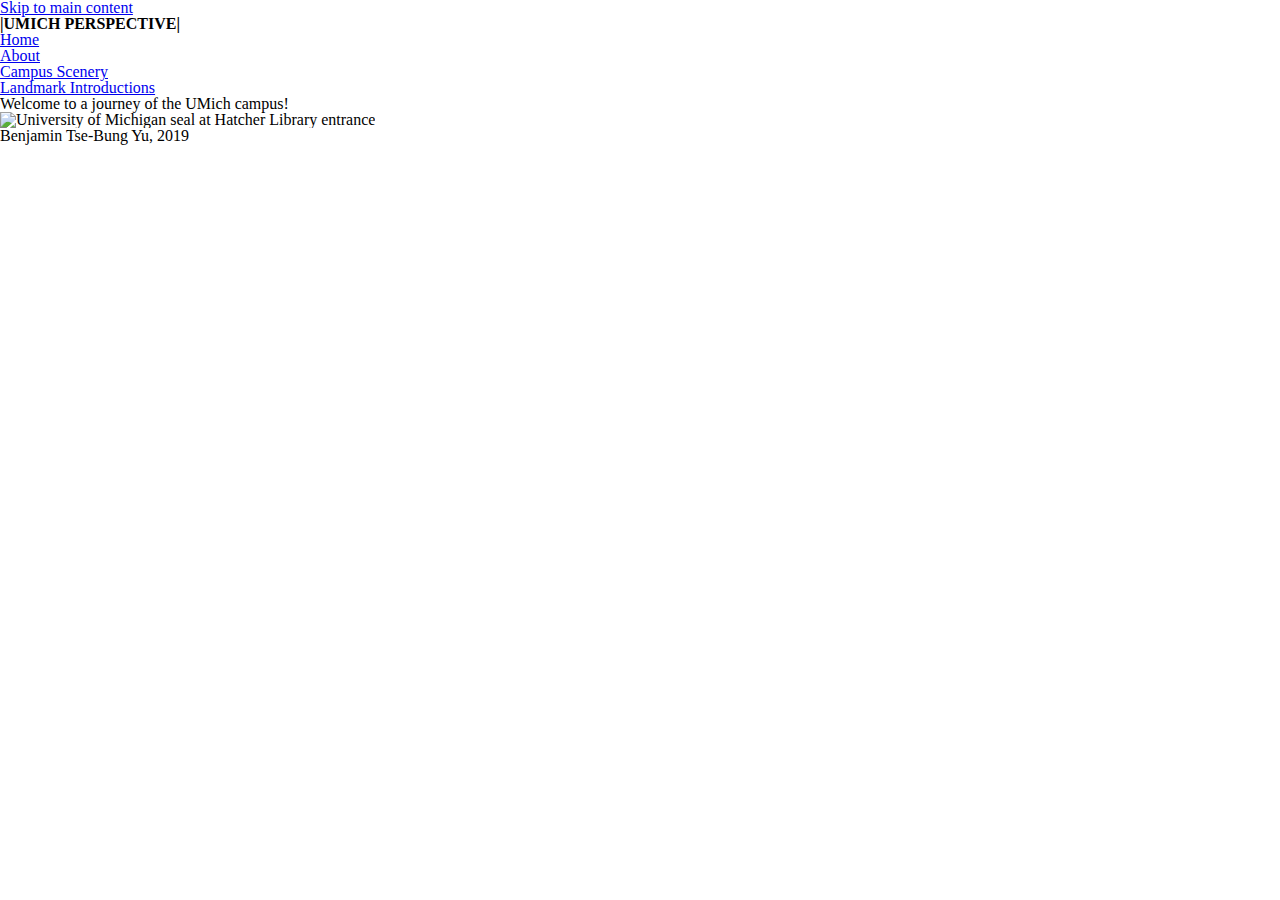
==== index.html @ 3e7e2eb7 "Add files via upload" ====
<!DOCTYPE html>
<html lang="en" dir="ltr">
  <head>
    <meta charset="utf-8">
    <meta name="viewport" content="width=device-width, initial-scale=1.0">
    <link rel="stylesheet" type="text/css" href="css/html5reset.css">
    <link rel="stylesheet" type="text/css" href="css/style.css">
    <link href='https://fonts.googleapis.com/css?family=EB Garamond' rel='stylesheet'>
    <link rel="stylesheet" href="https://use.fontawesome.com/releases/v5.7.2/css/all.css" integrity="sha384-fnmOCqbTlWIlj8LyTjo7mOUStjsKC4pOpQbqyi7RrhN7udi9RwhKkMHpvLbHG9Sr" crossorigin="anonymous">
    <title>index</title>
  </head>

  <body>
    <header>
      <!--Skip to Main Content Link-->
      <a class = "skiplink" href = "#maincontent">Skip to main content</a>
      <h1>|UMICH PERSPECTIVE|</h1>
    </header>

    <nav>
        <ul>
            <li><a href = "index.html" class = "current">Home</a></li>
            <li><a href = "about.html">About</a></li>
            <li><a href = "scenery.html">Campus Scenery</a></li>
            <li><a href = "stories.html">Landmark Introductions</a></li>
        </ul>
    </nav>

    <main id = "maincontent">
      <p id = "welcometext"> Welcome to a journey of the UMich campus! </p>
      <img src = "images/hatcher_seal.jpg" alt = "University of Michigan seal at Hatcher Library entrance" id = "hatcher_seal">
    </main>

    <footer>
      <p>Benjamin Tse-Bung Yu, 2019</p>
    </footer>
  </body>

</html>
---- css/style.css ----
/* Smartphone view/default */
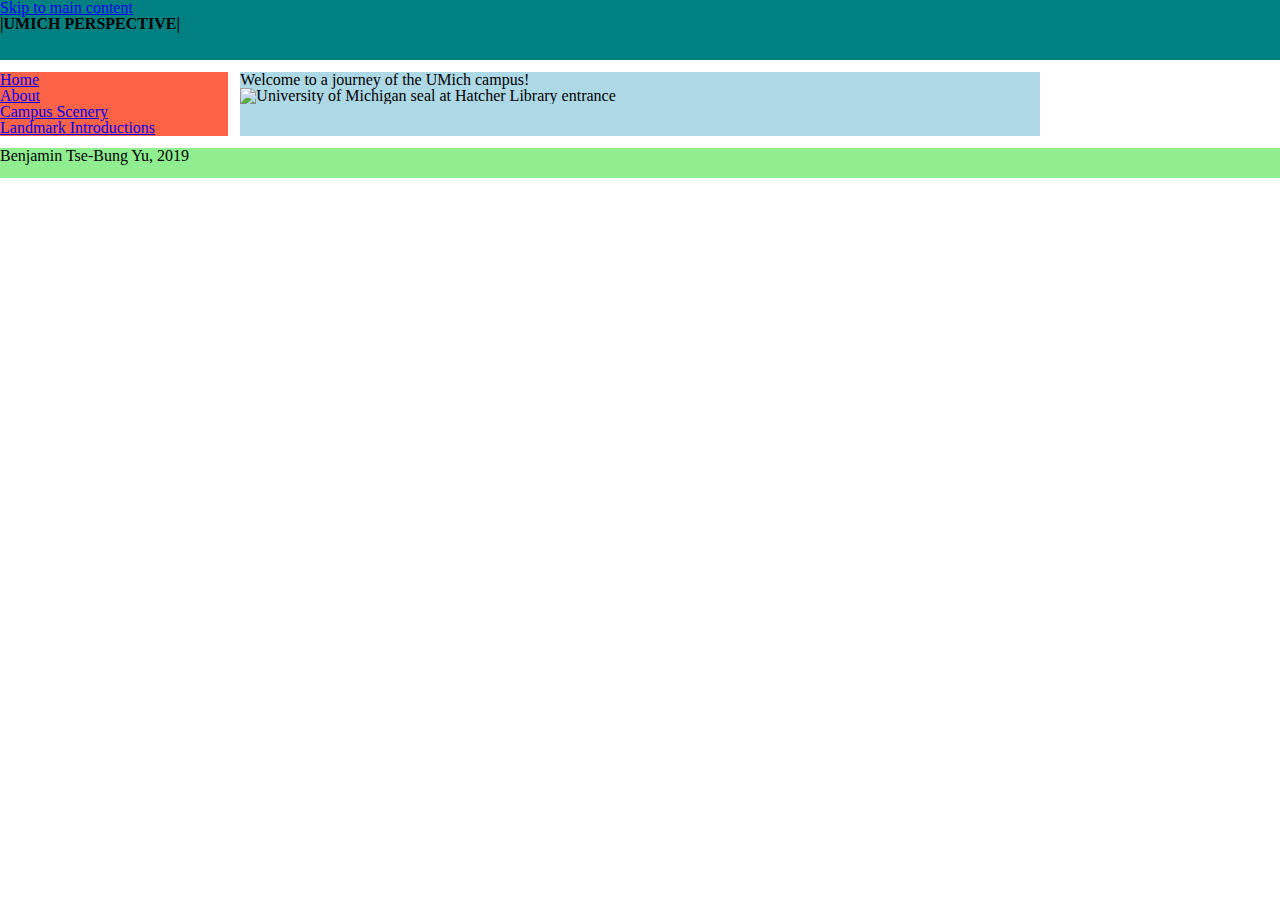
==== commit b8fb6a6f: "Add files via upload" ====
--- a/index.html
+++ b/index.html
@@ -11,29 +11,32 @@
   </head>
 
   <body>
-    <header>
-      <!--Skip to Main Content Link-->
-      <a class = "skiplink" href = "#maincontent">Skip to main content</a>
-      <h1>|UMICH PERSPECTIVE|</h1>
-    </header>
+    <!-- container for styling page layout -->
+    <div class = "pageContainer">
+      <header>
+        <!--Skip to Main Content Link-->
+        <a class = "skiplink" href = "#maincontent">Skip to main content</a>
+        <h1>|UMICH PERSPECTIVE|</h1>
+      </header>
 
-    <nav>
-        <ul>
-            <li><a href = "index.html" class = "current">Home</a></li>
-            <li><a href = "about.html">About</a></li>
-            <li><a href = "scenery.html">Campus Scenery</a></li>
-            <li><a href = "stories.html">Landmark Introductions</a></li>
-        </ul>
-    </nav>
+      <nav>
+          <ul>
+              <li><a href = "index.html" class = "current">Home</a></li>
+              <li><a href = "about.html">About</a></li>
+              <li><a href = "scenery.html">Campus Scenery</a></li>
+              <li><a href = "stories.html">Landmark Introductions</a></li>
+         </ul>
+      </nav>
 
-    <main id = "maincontent">
-      <p id = "welcometext"> Welcome to a journey of the UMich campus! </p>
-      <img src = "images/hatcher_seal.jpg" alt = "University of Michigan seal at Hatcher Library entrance" id = "hatcher_seal">
-    </main>
+      <main id = "maincontent">
+        <p id = "welcometext"> Welcome to a journey of the UMich campus! </p>
+        <img src = "images/hatcher_seal.jpg" alt = "University of Michigan seal at Hatcher Library entrance" id = "hatcher_seal">
+      </main>
 
-    <footer>
-      <p>Benjamin Tse-Bung Yu, 2019</p>
-    </footer>
+      <footer>
+        <p>Benjamin Tse-Bung Yu, 2019</p>
+      </footer>
+  </div>
   </body>
 
 </html>
--- a/css/style.css
+++ b/css/style.css
@@ -1 +1,47 @@
 /* Smartphone view/default */
+
+/* page layout */
+.pageContainer{
+  display: grid;
+  grid-template-rows: 60px 1fr 30px;
+  grid-template-columns: 2fr 7fr 2fr;
+  grid-template-areas:
+    "header header header"
+    "nav main aside"
+    "footer footer footer";
+  grid-gap: .75em;
+}
+
+header{
+    grid-area: header;
+    background-color: teal;
+}
+nav{
+    grid-area: nav;
+    background-color: tomato;
+}
+main{
+    grid-area: main;
+    background-color: lightblue;
+}
+aside{
+    grid-area: aside;
+    background-color: orange;
+}
+footer{
+    grid-area: footer;
+    background-color: lightgreen;
+}
+
+/* CSS for gallery grid on scenery page */
+.gallery img{
+  width: 100%;
+  height: auto;
+}
+
+.gallery{
+  display: grid;
+  grid-template-columns: repeat(3, 1fr);
+  grid-gap: 1rem;
+  justify-content: center;
+}
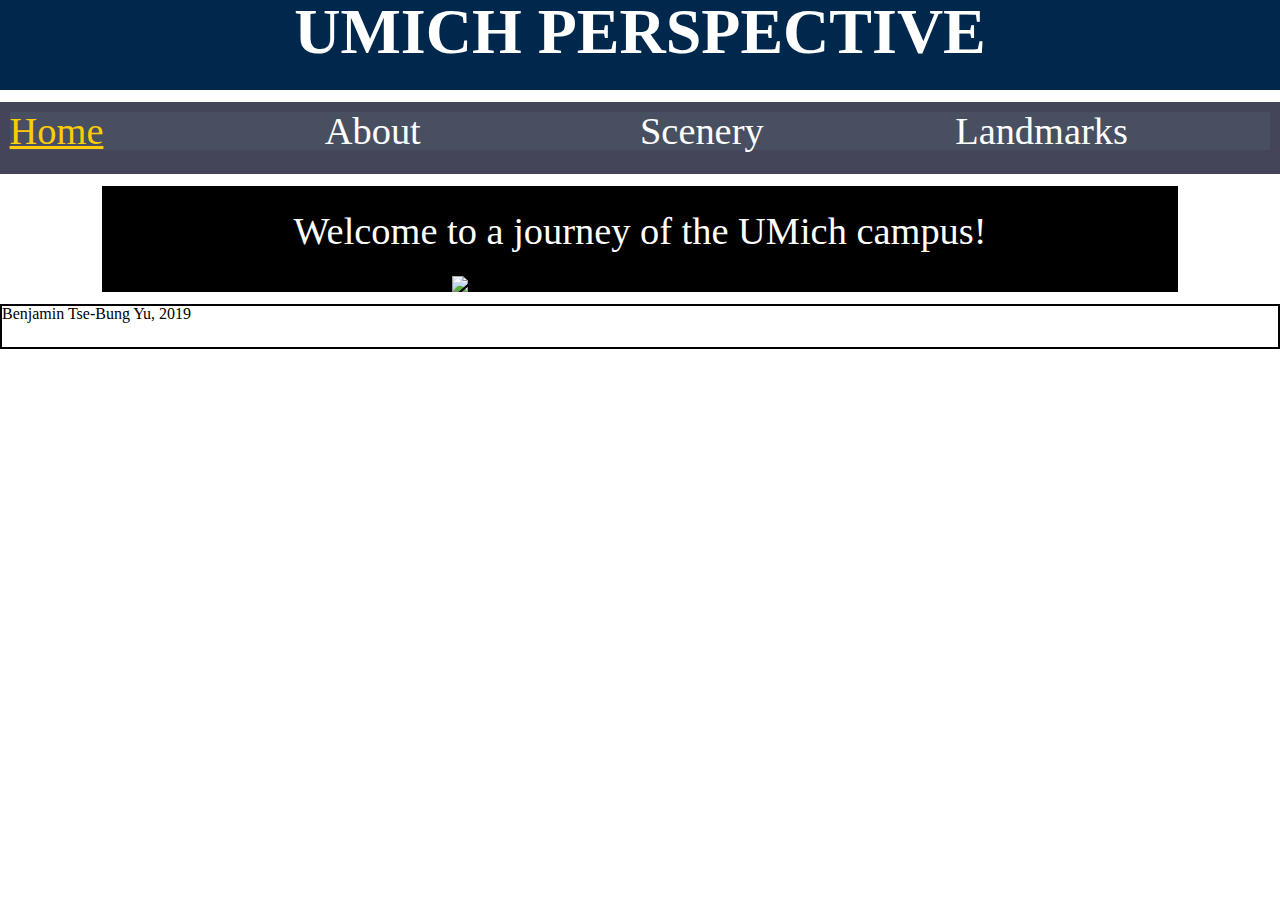
==== commit 77bf90c3: "Add files via upload" ====
--- a/index.html
+++ b/index.html
@@ -16,21 +16,25 @@
       <header>
         <!--Skip to Main Content Link-->
         <a class = "skiplink" href = "#maincontent">Skip to main content</a>
-        <h1>|UMICH PERSPECTIVE|</h1>
+        <h1>UMICH PERSPECTIVE</h1>
       </header>
 
       <nav>
           <ul>
               <li><a href = "index.html" class = "current">Home</a></li>
               <li><a href = "about.html">About</a></li>
-              <li><a href = "scenery.html">Campus Scenery</a></li>
-              <li><a href = "stories.html">Landmark Introductions</a></li>
+              <li><a href = "scenery.html">Scenery</a></li>
+              <li><a href = "stories.html">Landmarks</a></li>
          </ul>
       </nav>
 
       <main id = "maincontent">
-        <p id = "welcometext"> Welcome to a journey of the UMich campus! </p>
-        <img src = "images/hatcher_seal.jpg" alt = "University of Michigan seal at Hatcher Library entrance" id = "hatcher_seal">
+        <div class = "indexpage_content">
+          <p><br></p>
+          <p id = "welcometext"> Welcome to a journey of the UMich campus! </p>
+          <p><br></p>
+          <img src = "images/hatcher_seal.jpg" alt = "University of Michigan seal at Hatcher Library entrance" id = "hatcher_seal">
+        </div>
       </main>
 
       <footer>
--- a/css/style.css
+++ b/css/style.css
@@ -3,8 +3,8 @@
 /* page layout */
 .pageContainer{
   display: grid;
-  grid-template-rows: 60px 1fr 30px;
-  grid-template-columns: 2fr 7fr 2fr;
+  grid-template-rows: 10vh 1fr 5vh;
+  grid-template-columns: 25vh 7fr 15vh;
   grid-template-areas:
     "header header header"
     "nav main aside"
@@ -14,34 +14,320 @@
 
 header{
     grid-area: header;
-    background-color: teal;
+    background-color: #00274c;
 }
 nav{
     grid-area: nav;
-    background-color: tomato;
+    background-color: #00274c;
 }
 main{
     grid-area: main;
-    background-color: lightblue;
+    background-color: #000000;
 }
 aside{
     grid-area: aside;
-    background-color: orange;
+    background-color: #000000;
 }
 footer{
     grid-area: footer;
-    background-color: lightgreen;
-}
-
-/* CSS for gallery grid on scenery page */
-.gallery img{
-  width: 100%;
+    background-color: #ffffff;
+    border-style: solid;
+    border-color: #000000;
+    border-width: 0.2vw;
+}
+
+/* CSS for text styling */
+h1{
+  font-size: 6vh;
+  color: #ffcb05;
+  text-align: center;
+  vertical-align: middle;
+}
+h2{
+  font-size: 4vh;
+  color: #ffcb05;
+  text-align: center;
+}
+main p{
+  font-size: 3vh;
+  color: #ffffff;
+}
+
+
+#maincontent div a{
+  color: #ffcb05;
+}
+
+/* CSS code for skiplink was referenced from https://accessibility.oit.ncsu.edu/it-accessibility-at-nc-state/developers/accessibility-handbook/mouse-and-keyboard-events/skip-to-main-content/ */
+.skiplink {
+    left:-999px;
+    position:absolute;
+    top:auto;
+    width:1px;
+    height:1px;
+    overflow:hidden;
+    z-index:-999;
+}
+.skiplink:focus, .skiplink:active {
+    color: #FFFF00;
+    background-color:#000;
+    left: auto;
+    top: auto;
+    width: 30%;
+    height: auto;
+    overflow:auto;
+    margin: 10px 35%;
+    padding:5px;
+    border-radius: 15px;
+    border:4px solid yellow;
+    text-align:center;
+    font-size:1.2em;
+    z-index:999;
+}
+
+/* CSS for nav bar */
+nav ul{
+  display: grid;
+  padding: 0.75vw;
+  grid-template-rows: repeat(4, 1fr);
+}
+nav ul li{
+  display: block;
+  background-color: #474F61;
+  color: black;
+}
+nav ul li a{
+  font-size: 2vh;
+  width: 200px;
+  background-color: none;
+  text-decoration: none;
+  color: white;
+}
+nav ul li a:hover {
+  color: #ffcb05;
+}
+
+.current{
+  text-decoration: underline;
+  color: #ffcb05;
+}
+
+/* default CSS for images */
+img{
+  width: 90%;
   height: auto;
 }
 
+/* CSS for gallery grid on Scenery page */
 .gallery{
   display: grid;
-  grid-template-columns: repeat(3, 1fr);
-  grid-gap: 1rem;
+  grid-template-columns: repeat(2, 1fr);
+  grid-gap: 0.5rem;
+  justify-items: center;
+  min-width: 250px;
+}
+
+.gallery img{
+  width: 90%;
+  height: auto;
+}
+
+/* CSS for Index page */
+.indexpage_content{
+  text-align: center;
   justify-content: center;
 }
+#hatcher_seal{
+  width: 95%;
+  height: auto;
+  min-width: 250px;
+}
+
+/* CSS for About page content */
+.aboutpage_content{
+  width:99%;
+  text-align: center;
+}
+
+/* CSS for Landmarks page content */
+.landmarkspage_content{
+  text-align: center;
+}
+.landmarkspage_content div a{
+  font-size: 4vw;
+  text-decoration: none;
+}
+
+/* MEDIA QUERIES */
+
+/* Between smartphones to Laptops ---------- */
+@media only screen and (min-width : 481px) and (max-width : 1223px) {
+  /* page layout */
+  .pageContainer{
+    display: grid;
+    grid-template-rows: 10vh 8vh 5fr 5vh;
+    grid-template-columns: 1fr 12fr 1fr;
+    grid-template-areas:
+      "header header header"
+      "nav nav nav"
+      "aside-left main aside-right"
+      "footer footer footer";
+    grid-gap: .75em;
+  }
+
+  header{
+      grid-area: header;
+      background-color: #00274c;
+  }
+  nav{
+      grid-area: nav;
+      background-color: #45455A;
+  }
+  main{
+      grid-area: main;
+      background-color: #000000;
+  }
+  aside-left{
+      grid-area: aside;
+      background-color: #000000;
+  }
+  aside-right{
+      grid-area: aside;
+      background-color: #000000;
+  }
+  footer{
+      grid-area: footer;
+      background-color: #ffffff;
+      border-style: solid;
+      border-color: #000000;
+      border-width: 0.2vw;
+  }
+  /* CSS for nav bar */
+  nav ul{
+    display: grid;
+    padding: 0.75vw;
+    grid-template-columns: repeat(4, 1fr);
+  }
+  nav ul li a{
+    font-size: 3vw;
+  }
+
+  /* CSS for text styling */
+  h1{
+    font-size: 5vw;
+    color: white;
+    text-align: center;
+  }
+  h2{
+    font-size: 3vw;
+  }
+  main p{
+    font-size: 2vw;
+  }
+  #maincontent div a{
+    color: #ffcb05;
+  }
+
+  /* Index page welcome text */
+  #welcometext{
+    font-size: 3vw;
+  }
+
+  /* CSS for gallery grid on Scenery page */
+  .gallery{
+    grid-template-columns: repeat(3, 1fr);
+  }
+
+  /* CSS for Landmarks page content */
+  .landmarkspage_content{
+    display: grid;
+    grid-template-columns: repeat(2, 1fr);
+  }
+}
+
+
+/* Desktops and laptops ----------- */
+@media only screen and (min-width : 1224px) {
+  /* page layout */
+  .pageContainer{
+    display: grid;
+    grid-template-rows: 10vh 8vh 5fr 5vh;
+    grid-template-columns: 1fr 12fr 1fr;
+    grid-template-areas:
+      "header header header"
+      "nav nav nav"
+      "aside-left main aside-right"
+      "footer footer footer";
+    grid-gap: .75em;
+  }
+
+  header{
+      grid-area: header;
+      background-color: #00274c;
+  }
+  nav{
+      grid-area: nav;
+      background-color: #45455A;
+  }
+  main{
+      grid-area: main;
+      background-color: #000000;
+  }
+  aside-left{
+      grid-area: aside;
+      background-color: #000000;
+  }
+  aside-right{
+      grid-area: aside;
+      background-color: #000000;
+  }
+  footer{
+      grid-area: footer;
+      background-color: #ffffff;
+      border-style: solid;
+      border-color: #000000;
+      border-width: 0.2vw;
+  }
+
+  /* CSS for nav bar */
+  nav ul{
+    display: grid;
+    padding: 0.75vw;
+    grid-template-columns: repeat(4, 1fr);
+  }
+  nav ul li a{
+    font-size: 3vw;
+  }
+
+  /* CSS for text styling */
+  h1{
+    font-size: 5vw;
+    color: white;
+    text-align: center;
+  }
+  h2{
+    font-size: 3vw;
+  }
+  main p{
+    font-size: 2vw;
+  }
+  #maincontent div a{
+    color: #ffcb05;
+  }
+
+  /* Index page welcome text */
+  #welcometext{
+    font-size: 3vw;
+  }
+
+  /* CSS for gallery grid on Scenery page */
+  .gallery{
+    grid-template-columns: repeat(4, 1fr);
+  }
+
+  /* CSS for Landmarks page content */
+  .landmarkspage_content{
+    display: grid;
+    grid-template-columns: repeat(2, 1fr);
+  }
+}
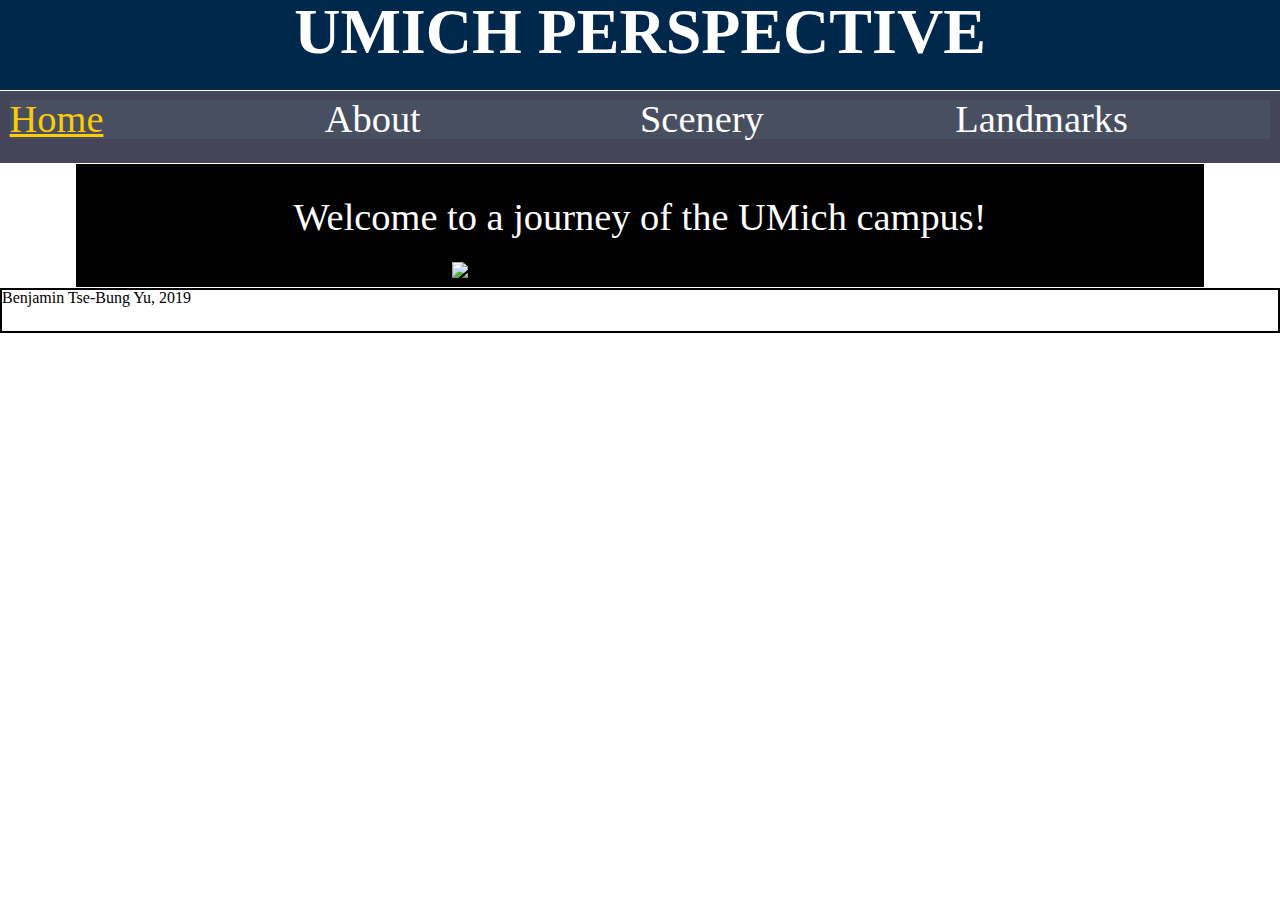
==== commit f05a5a46: "Add files via upload" ====
--- a/index.html
+++ b/index.html
@@ -19,7 +19,7 @@
         <h1>UMICH PERSPECTIVE</h1>
       </header>
 
-      <nav>
+      <nav id = "navbar">
           <ul>
               <li><a href = "index.html" class = "current">Home</a></li>
               <li><a href = "about.html">About</a></li>
@@ -40,7 +40,9 @@
       <footer>
         <p>Benjamin Tse-Bung Yu, 2019</p>
       </footer>
-  </div>
+    </div>
+    <!-- Scripts -->
+    <script src="js/stickynav.js"></script>
   </body>
 
 </html>
--- a/css/style.css
+++ b/css/style.css
@@ -7,9 +7,9 @@
   grid-template-columns: 25vh 7fr 15vh;
   grid-template-areas:
     "header header header"
-    "nav main aside"
+    "nav main main"
     "footer footer footer";
-  grid-gap: .75em;
+  grid-gap: .05em;
 }
 
 header{
@@ -38,7 +38,7 @@
 
 /* CSS for text styling */
 h1{
-  font-size: 6vh;
+  font-size: 5vh;
   color: #ffcb05;
   text-align: center;
   vertical-align: middle;
@@ -53,6 +53,10 @@
   color: #ffffff;
 }
 
+/* CSS for main content */
+#maincontent{
+  padding:1vh;
+}
 
 #maincontent div a{
   color: #ffcb05;
@@ -86,6 +90,10 @@
 }
 
 /* CSS for nav bar */
+nav a:hover {
+  color: #ffcb05;
+}
+
 nav ul{
   display: grid;
   padding: 0.75vw;
@@ -111,6 +119,19 @@
   text-decoration: underline;
   color: #ffcb05;
 }
+
+/* Sticky nav */
+/* to be added to nav bar with JS when it reaches scroll position */
+.sticky {
+  position: fixed;
+  top: 0;
+  width: 100%;
+}
+
+/*Add some top padding to the page content to prevent sudden quick movement (as the navigation bar gets a new position at the top of the page (position:fixed and top:0) */
+/* .sticky + .content {
+  padding-top: 10px;
+} */
 
 /* default CSS for images */
 img{
@@ -166,13 +187,13 @@
   .pageContainer{
     display: grid;
     grid-template-rows: 10vh 8vh 5fr 5vh;
-    grid-template-columns: 1fr 12fr 1fr;
+    grid-template-columns: 1fr 15fr 1fr;
     grid-template-areas:
       "header header header"
       "nav nav nav"
       "aside-left main aside-right"
       "footer footer footer";
-    grid-gap: .75em;
+    grid-gap: .0.05em;
   }
 
   header{
@@ -252,13 +273,13 @@
   .pageContainer{
     display: grid;
     grid-template-rows: 10vh 8vh 5fr 5vh;
-    grid-template-columns: 1fr 12fr 1fr;
+    grid-template-columns: 1fr 15fr 1fr;
     grid-template-areas:
       "header header header"
       "nav nav nav"
       "aside-left main aside-right"
       "footer footer footer";
-    grid-gap: .75em;
+    grid-gap: .05em;
   }
 
   header{
